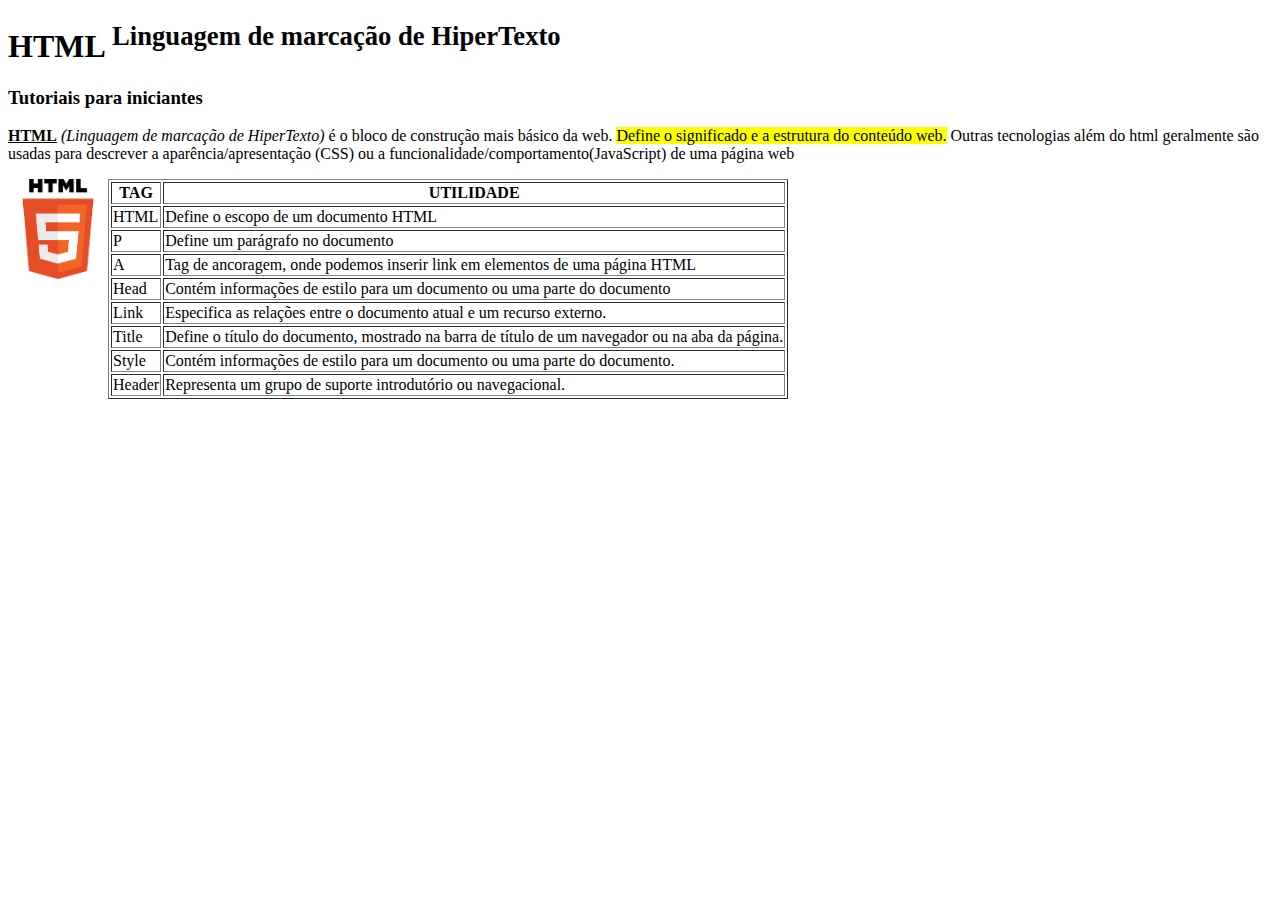
==== index.html @ 291d700c "atividade daniel" ====
<!-- HTML (Linguagem de marcação de HiperTexto) é o bloco de construção mais básico da web.
Define o significado e a estrutura do conteúdo web. Outras tecnologias além do html geralmente
são usadas para descrever a aparência/apresentação (CSS) ou a funcionalidade/comportamento(JavaScript)
de uma página web -->

<!DOCTYPE html>
<html lang="pt-br">
<head>
    <meta charset="UTF-8">
    <meta name="viewport" content="width=device-width, initial-scale=1.0">
    <title>Aula Aplicações para internet</title>
    <link rel="stylesheet" href="style.css">
</head>
<body>
    <h1>HTML <sup>Linguagem de marcação de HiperTexto</sup> </h1>
    <h1></h1>
    <h3>Tutoriais para iniciantes</h3>
    <p> <strong><ins>HTML</ins></strong> <i>(Linguagem de marcação de HiperTexto)</i> é o bloco de construção mais básico da web.
        <mark>Define o significado e a estrutura do conteúdo web.</mark> Outras tecnologias além do html geralmente
        são usadas para descrever a aparência/apresentação (CSS) ou a funcionalidade/comportamento(JavaScript)
        de uma página web</p>

    <img width="100px" align="left" src="aulaHTML.png" alt="Imagem do símbolo do HTML">
    <table border="1">
        <thead>
            <tr>
                <th>TAG</th>
                <th>UTILIDADE</th>
            </tr>
        </thead>
        <tbody>
            <tr>
                <td>HTML</td>
                <td>Define o escopo de um documento HTML</td>
            </tr>
            <tr>
                <td>P</td>
                <td>Define um parágrafo no documento</td>
            </tr>
            <tr>
                <td>A</td>
                <td>Tag de ancoragem, onde podemos inserir link em elementos de uma página HTML</td>
            </tr>
            <tr>
                <td>Head</td>
                <td>Contém informações de estilo para um documento ou uma parte do documento</td>
            </tr>
            <tr>
                <td>Link</td>
                <td>Especifica as relações entre o documento atual e um recurso externo.</td>
            </tr>
            <tr>
                <td>Title</td>
                <td>Define o título do documento, mostrado na barra de título de um navegador ou na aba da página. </td>
            </tr>
            <tr>
                <td>Style</td>
                <td>Contém informações de estilo para um documento ou uma parte do documento.</td>
            </tr>
            <tr>
                <td>Header</td>
                <td>Representa um grupo de suporte introdutório ou navegacional.</td>
            </tr>
        </tbody>
    </table>
</body>
</html>
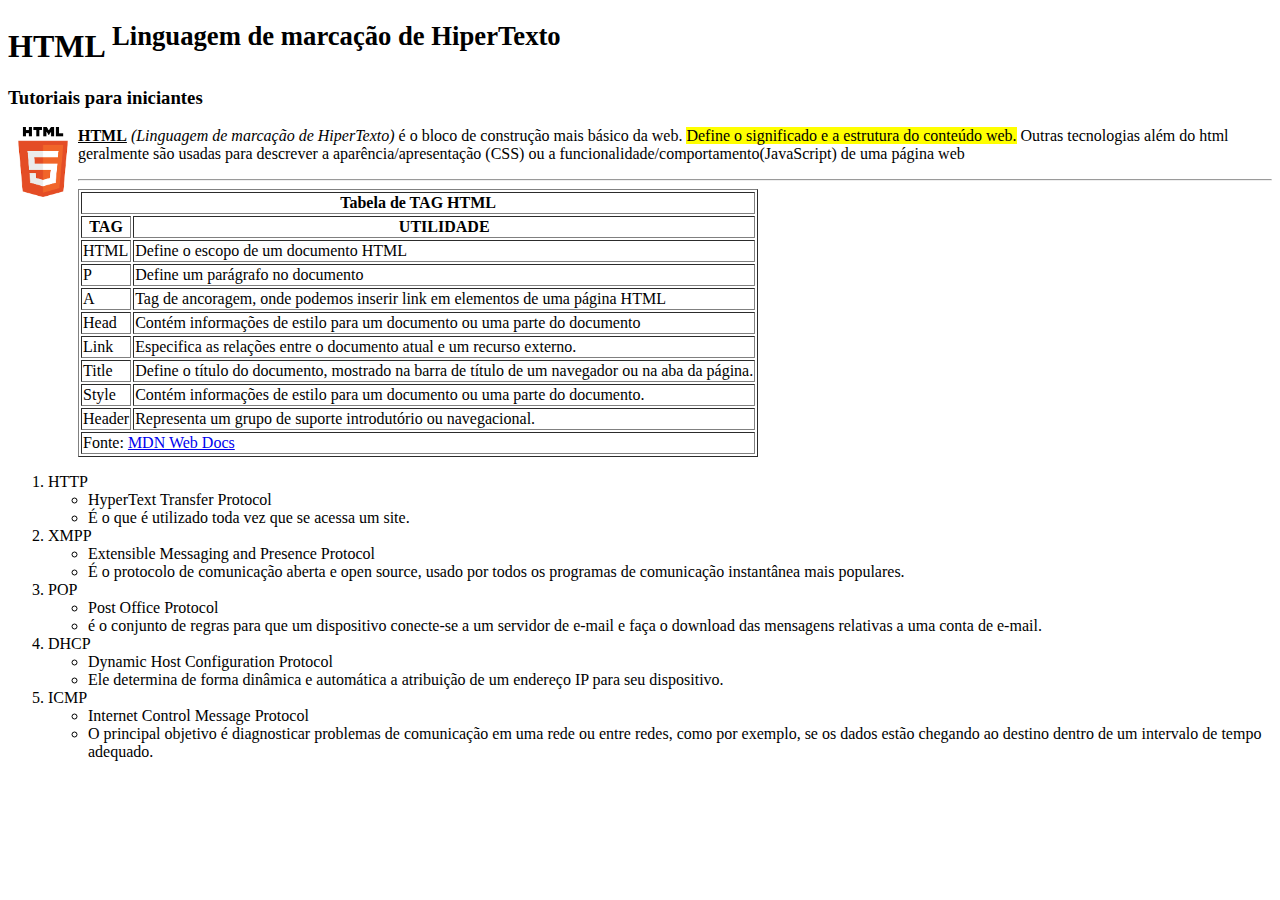
==== commit 3233a67a: "Update index.html" ====
--- a/index.html
+++ b/index.html
@@ -12,56 +12,107 @@
     <link rel="stylesheet" href="style.css">
 </head>
 <body>
-    <h1>HTML <sup>Linguagem de marcação de HiperTexto</sup> </h1>
-    <h1></h1>
-    <h3>Tutoriais para iniciantes</h3>
-    <p> <strong><ins>HTML</ins></strong> <i>(Linguagem de marcação de HiperTexto)</i> é o bloco de construção mais básico da web.
-        <mark>Define o significado e a estrutura do conteúdo web.</mark> Outras tecnologias além do html geralmente
-        são usadas para descrever a aparência/apresentação (CSS) ou a funcionalidade/comportamento(JavaScript)
-        de uma página web</p>
+    <header>
+        <h1>HTML <sup>Linguagem de marcação de HiperTexto</sup> </h1>
+        <h3>Tutoriais para iniciantes</h3>
 
-    <img width="100px" align="left" src="aulaHTML.png" alt="Imagem do símbolo do HTML">
-    <table border="1">
-        <thead>
-            <tr>
-                <th>TAG</th>
-                <th>UTILIDADE</th>
-            </tr>
-        </thead>
-        <tbody>
-            <tr>
-                <td>HTML</td>
-                <td>Define o escopo de um documento HTML</td>
-            </tr>
-            <tr>
-                <td>P</td>
-                <td>Define um parágrafo no documento</td>
-            </tr>
-            <tr>
-                <td>A</td>
-                <td>Tag de ancoragem, onde podemos inserir link em elementos de uma página HTML</td>
-            </tr>
-            <tr>
-                <td>Head</td>
-                <td>Contém informações de estilo para um documento ou uma parte do documento</td>
-            </tr>
-            <tr>
-                <td>Link</td>
-                <td>Especifica as relações entre o documento atual e um recurso externo.</td>
-            </tr>
-            <tr>
-                <td>Title</td>
-                <td>Define o título do documento, mostrado na barra de título de um navegador ou na aba da página. </td>
-            </tr>
-            <tr>
-                <td>Style</td>
-                <td>Contém informações de estilo para um documento ou uma parte do documento.</td>
-            </tr>
-            <tr>
-                <td>Header</td>
-                <td>Representa um grupo de suporte introdutório ou navegacional.</td>
-            </tr>
-        </tbody>
-    </table>
+    </header>
+
+    <section>
+        <p>
+            <img width="70" border="0" align="left" src="aulaHTML.png" alt="Imagem do símbolo do HTML">
+            <strong><ins>HTML</ins></strong> <i>(Linguagem de marcação de HiperTexto)</i> é o bloco de construção mais básico da web.
+            <mark>Define o significado e a estrutura do conteúdo web.</mark> Outras tecnologias além do html geralmente
+            são usadas para descrever a aparência/apresentação (CSS) ou a funcionalidade/comportamento(JavaScript)
+            de uma página web
+        </p>
+
+    </section>
+
+    <section>
+
+        <hr>
+            <table border="1">
+                <thead>
+                    <tr>
+                        <th colspan="2">Tabela de TAG HTML</th>
+                    </tr>
+                    <tr>
+                        <th>TAG</th>
+                        <th>UTILIDADE</th>
+                    </tr>
+                </thead>
+                <tbody>
+                    <tr>
+                        <td>HTML</td>
+                        <td>Define o escopo de um documento HTML</td>
+                    </tr>
+                    <tr>
+                        <td>P</td>
+                        <td>Define um parágrafo no documento</td>
+                    </tr>
+                    <tr>
+                        <td>A</td>
+                        <td>Tag de ancoragem, onde podemos inserir link em elementos de uma página HTML</td>
+                    </tr>
+                    <tr>
+                        <td>Head</td>
+                        <td>Contém informações de estilo para um documento ou uma parte do documento</td>
+                    </tr>
+                    <tr>
+                        <td>Link</td>
+                        <td>Especifica as relações entre o documento atual e um recurso externo.</td>
+                    </tr>
+                    <tr>
+                        <td>Title</td>
+                        <td>Define o título do documento, mostrado na barra de título de um navegador ou na aba da página. </td>
+                    </tr>
+                    <tr>
+                        <td>Style</td>
+                        <td>Contém informações de estilo para um documento ou uma parte do documento.</td>
+                    </tr>
+                    <tr>
+                        <td>Header</td>
+                        <td>Representa um grupo de suporte introdutório ou navegacional.</td>
+                    </tr>
+                </tbody>
+                <tfoot>
+                    <td colspan="2">Fonte: <a href="https://developer.mozilla.org" target="_blank">MDN Web Docs</a></td>
+                </tfoot>
+            </table>
+    </section>
+    
+    <section>
+        <ol>
+            <li>HTTP</li>
+                <ul>
+                    <li>HyperText Transfer Protocol</li>
+                    <li>É o que é utilizado toda vez que se acessa um site.</li>
+                </ul>
+            <li>XMPP</li>
+                <ul>
+                    <li>Extensible Messaging and Presence Protocol</li>
+                    <li>É o protocolo de comunicação aberta e open source, usado por todos os programas de comunicação instantânea mais populares.</li>
+                </ul>
+            <li>POP</li>
+                <ul>
+                    <li>Post Office Protocol</li>
+                    <li>é o conjunto de regras para que um dispositivo conecte-se a um servidor de e-mail
+                    e faça o download das mensagens relativas a uma conta de e-mail.</li>
+                </ul>
+            <li>DHCP</li>
+                <ul>
+                    <li>Dynamic Host Configuration Protocol</li>
+                    <li>Ele determina de forma dinâmica e automática a atribuição de um endereço IP para seu dispositivo.</li>
+                </ul>
+            <li>ICMP</li>
+                <ul>
+                    <li>Internet Control Message Protocol</li>
+                    <li>O principal objetivo é diagnosticar problemas de comunicação em uma rede ou entre redes,
+                    como por exemplo, se os dados estão chegando ao destino dentro de um intervalo de tempo adequado.</li>
+                </ul>
+        </ol>
+    </section>
+        
 </body>
-</html>+</html>
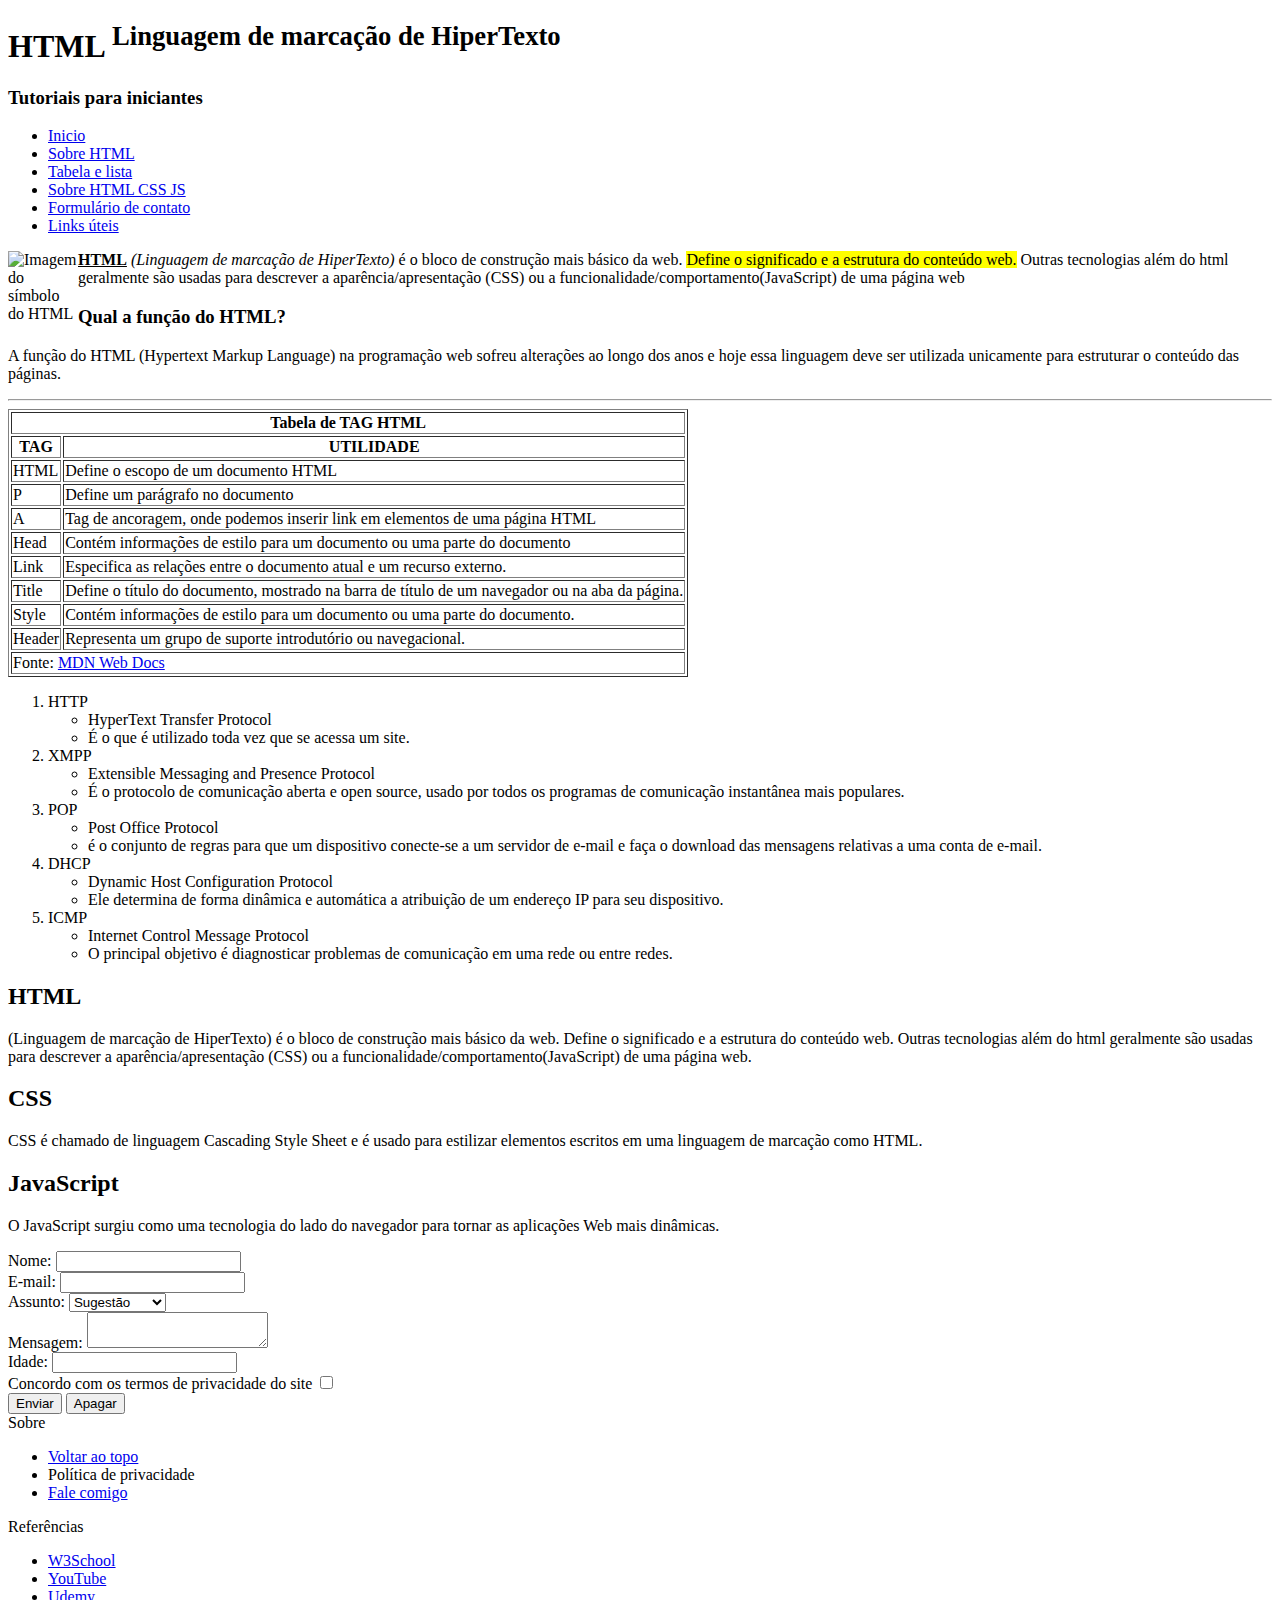
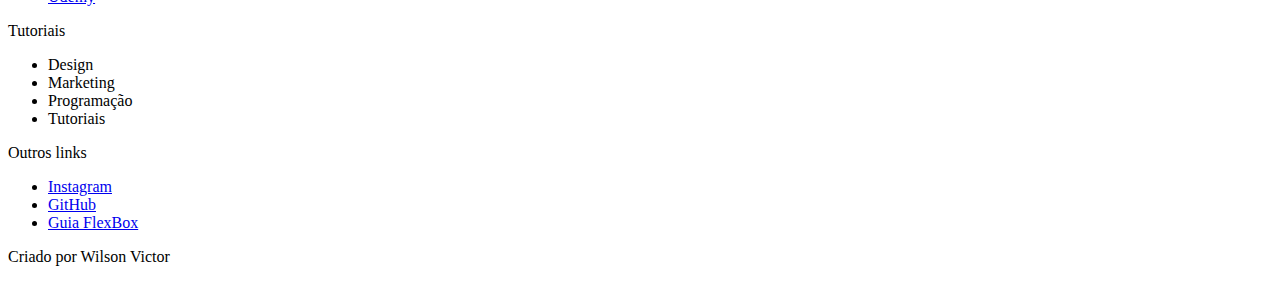
==== commit e883e77a: "Update index.html" ====
--- a/index.html
+++ b/index.html
@@ -5,114 +5,308 @@
 
 <!DOCTYPE html>
 <html lang="pt-br">
-<head>
-    <meta charset="UTF-8">
-    <meta name="viewport" content="width=device-width, initial-scale=1.0">
+  <head>
+    <meta charset="UTF-8" />
+    <meta name="viewport" content="width=device-width, initial-scale=1.0" />
     <title>Aula Aplicações para internet</title>
-    <link rel="stylesheet" href="style.css">
-</head>
-<body>
-    <header>
-        <h1>HTML <sup>Linguagem de marcação de HiperTexto</sup> </h1>
-        <h3>Tutoriais para iniciantes</h3>
-
+    <link rel="stylesheet" href="style.css" />
+  </head>
+  <body>
+    <header id="header" class="topo">
+      <h1>HTML <sup>Linguagem de marcação de HiperTexto</sup></h1>
+      <h3>Tutoriais para iniciantes</h3>
     </header>
 
-    <section>
+    <nav>
+      <ul class="paragrafo1 menu">
+        <li> <a href="#header">Inicio</a></li>
+        <li> <a href="#html">Sobre HTML</a></li>
+        <li> <a href="#tabela">Tabela e lista</a></li>
+        <li> <a href="#colunas">Sobre HTML CSS JS</a></li>
+        <li> <a href="#formularios">Formulário de contato</a></li>
+        <li> <a href="#rodape">Links úteis</a></li>
+      </ul>
+
+
+    </nav>
+
+    <section id="html" class="topo-pagina">
+
+      <section>
+        <img width="70px" align="left" src="https://encrypted-tbn0.gstatic.com/images?q=tbn:ANd9GcR0gC2-uyGbIs3f5gJBOUI4nBwOqSuSU2H23cOdjYMbbA&s"
+        alt="Imagem do símbolo do HTML" />
+      </section>
+      <section>
+        
         <p>
-            <img width="70" border="0" align="left" src="aulaHTML.png" alt="Imagem do símbolo do HTML">
-            <strong><ins>HTML</ins></strong> <i>(Linguagem de marcação de HiperTexto)</i> é o bloco de construção mais básico da web.
-            <mark>Define o significado e a estrutura do conteúdo web.</mark> Outras tecnologias além do html geralmente
-            são usadas para descrever a aparência/apresentação (CSS) ou a funcionalidade/comportamento(JavaScript)
-            de uma página web
+          <!-- <img width="70px" align="left" src="https://encrypted-tbn0.gstatic.com/images?q=tbn:ANd9GcR0gC2-uyGbIs3f5gJBOUI4nBwOqSuSU2H23cOdjYMbbA&s"
+          alt="Imagem do símbolo do HTML" /> -->
+          <strong><ins>HTML</ins></strong>
+          <i>(Linguagem de marcação de HiperTexto)</i> é o bloco de construção
+          mais básico da web.
+          <mark>Define o significado e a estrutura do conteúdo web.</mark> Outras
+          tecnologias além do html geralmente são usadas para descrever a
+          aparência/apresentação (CSS) ou a
+          funcionalidade/comportamento(JavaScript) de uma página web
         </p>
+      </section>
+      <section>
+
+        <h3>Qual a função do HTML?</h3>
+        <p>A função do HTML (Hypertext Markup Language) na programação web sofreu alterações ao longo dos anos e 
+          hoje essa linguagem deve ser utilizada unicamente para estruturar o conteúdo das páginas.</p>
+      </section>
 
     </section>
 
-    <section>
-
-        <hr>
-            <table border="1">
-                <thead>
-                    <tr>
-                        <th colspan="2">Tabela de TAG HTML</th>
-                    </tr>
-                    <tr>
-                        <th>TAG</th>
-                        <th>UTILIDADE</th>
-                    </tr>
-                </thead>
-                <tbody>
-                    <tr>
-                        <td>HTML</td>
-                        <td>Define o escopo de um documento HTML</td>
-                    </tr>
-                    <tr>
-                        <td>P</td>
-                        <td>Define um parágrafo no documento</td>
-                    </tr>
-                    <tr>
-                        <td>A</td>
-                        <td>Tag de ancoragem, onde podemos inserir link em elementos de uma página HTML</td>
-                    </tr>
-                    <tr>
-                        <td>Head</td>
-                        <td>Contém informações de estilo para um documento ou uma parte do documento</td>
-                    </tr>
-                    <tr>
-                        <td>Link</td>
-                        <td>Especifica as relações entre o documento atual e um recurso externo.</td>
-                    </tr>
-                    <tr>
-                        <td>Title</td>
-                        <td>Define o título do documento, mostrado na barra de título de um navegador ou na aba da página. </td>
-                    </tr>
-                    <tr>
-                        <td>Style</td>
-                        <td>Contém informações de estilo para um documento ou uma parte do documento.</td>
-                    </tr>
-                    <tr>
-                        <td>Header</td>
-                        <td>Representa um grupo de suporte introdutório ou navegacional.</td>
-                    </tr>
-                </tbody>
-                <tfoot>
-                    <td colspan="2">Fonte: <a href="https://developer.mozilla.org" target="_blank">MDN Web Docs</a></td>
-                </tfoot>
-            </table>
+    <section id="tabela" class="paragrafo1 tabela-lista">
+      <section class="tabela">
+
+        <hr />
+        <table border="1">
+          <thead>
+            <tr>
+              <th colspan="2">Tabela de TAG HTML</th>
+            </tr>
+            <tr>
+              <th>TAG</th>
+              <th>UTILIDADE</th>
+            </tr>
+          </thead>
+          <tbody>
+            <tr>
+              <td>HTML</td>
+              <td>Define o escopo de um documento HTML</td>
+            </tr>
+            <tr>
+              <td>P</td>
+              <td>Define um parágrafo no documento</td>
+            </tr>
+            <tr>
+              <td>A</td>
+              <td>
+                Tag de ancoragem, onde podemos inserir link em elementos de uma
+                página HTML
+              </td>
+            </tr>
+            <tr>
+              <td>Head</td>
+              <td>
+                Contém informações de estilo para um documento ou uma parte do
+                documento
+              </td>
+            </tr>
+            <tr>
+              <td>Link</td>
+              <td>
+                Especifica as relações entre o documento atual e um recurso
+                externo.
+              </td>
+            </tr>
+            <tr>
+              <td>Title</td>
+              <td>
+                Define o título do documento, mostrado na barra de título de um
+                navegador ou na aba da página.
+              </td>
+            </tr>
+            <tr>
+              <td>Style</td>
+              <td>
+                Contém informações de estilo para um documento ou uma parte do
+                documento.
+              </td>
+            </tr>
+            <tr>
+              <td>Header</td>
+              <td>
+                Representa um grupo de suporte introdutório ou navegacional.
+              </td>
+            </tr>
+          </tbody>
+          <tfoot>
+            <td colspan="2">
+              Fonte:
+              <a href="https://developer.mozilla.org" target="_blank"
+              >MDN Web Docs</a
+              >
+            </td>
+          </tfoot>
+        </table>
+      </section>
+      
+      <section class="lista-protocolo">
+        <ol>
+          <li>HTTP</li>
+          <ul>
+            <li>HyperText Transfer Protocol</li>
+            <li>É o que é utilizado toda vez que se acessa um site.</li>
+          </ul>
+          <li>XMPP</li>
+          <ul>
+            <li>Extensible Messaging and Presence Protocol</li>
+            <li>
+              É o protocolo de comunicação aberta e open source, usado por todos
+              os programas de comunicação instantânea mais populares.
+            </li>
+          </ul>
+          <li>POP</li>
+          <ul>
+            <li>Post Office Protocol</li>
+            <li>
+              é o conjunto de regras para que um dispositivo conecte-se a um
+              servidor de e-mail e faça o download das mensagens relativas a uma
+              conta de e-mail.
+            </li>
+          </ul>
+          <li>DHCP</li>
+          <ul>
+            <li>Dynamic Host Configuration Protocol</li>
+            <li>
+              Ele determina de forma dinâmica e automática a atribuição de um
+              endereço IP para seu dispositivo.
+            </li>
+          </ul>
+          <li>ICMP</li>
+          <ul>
+            <li>Internet Control Message Protocol</li>
+            <li>
+              O principal objetivo é diagnosticar problemas de comunicação em uma
+              rede ou entre redes.
+            </li>
+          </ul>
+        </ol>
+      </section>
     </section>
-    
-    <section>
-        <ol>
-            <li>HTTP</li>
-                <ul>
-                    <li>HyperText Transfer Protocol</li>
-                    <li>É o que é utilizado toda vez que se acessa um site.</li>
-                </ul>
-            <li>XMPP</li>
-                <ul>
-                    <li>Extensible Messaging and Presence Protocol</li>
-                    <li>É o protocolo de comunicação aberta e open source, usado por todos os programas de comunicação instantânea mais populares.</li>
-                </ul>
-            <li>POP</li>
-                <ul>
-                    <li>Post Office Protocol</li>
-                    <li>é o conjunto de regras para que um dispositivo conecte-se a um servidor de e-mail
-                    e faça o download das mensagens relativas a uma conta de e-mail.</li>
-                </ul>
-            <li>DHCP</li>
-                <ul>
-                    <li>Dynamic Host Configuration Protocol</li>
-                    <li>Ele determina de forma dinâmica e automática a atribuição de um endereço IP para seu dispositivo.</li>
-                </ul>
-            <li>ICMP</li>
-                <ul>
-                    <li>Internet Control Message Protocol</li>
-                    <li>O principal objetivo é diagnosticar problemas de comunicação em uma rede ou entre redes,
-                    como por exemplo, se os dados estão chegando ao destino dentro de um intervalo de tempo adequado.</li>
-                </ul>
-        </ol>
+    <section id="colunas" class="tres-colunas">
+      <section class="estilo-html tamanho-espaco">
+        <h2>HTML</h2>
+        <p>(Linguagem de marcação de HiperTexto) é o bloco de construção mais básico da web. 
+          Define o significado e a estrutura do conteúdo web. 
+          Outras tecnologias além do html geralmente são usadas para descrever a aparência/apresentação (CSS) ou a 
+          funcionalidade/comportamento(JavaScript) de uma página web.</p>
+
+      </section>
+      <section class="estilo-css tamanho-espaco">
+        <H2>CSS</H2>
+        <p>CSS é chamado de linguagem Cascading Style Sheet e é usado para estilizar elementos escritos 
+          em uma linguagem de marcação como HTML.</p>
+
+      </section>
+      <section class="estilo-js tamanho-espaco">
+        <h2>JavaScript</h2>
+        <p>O JavaScript surgiu como uma tecnologia do lado do navegador para tornar as aplicações Web mais dinâmicas.</p>
+
+      </section>
     </section>
+
+
+    <section id="formularios" class="form">
+
+      <section class="input">
+
+        <form method="post" action="obrigado.html">
+          <label>Nome:</label>
+          <input type="text" name="nome" required>
+      </section>
+      <section class="input">
+
+        <label for="e-mail">E-mail:</label>
+        <input type="email" name="email" required>
+      </section>
+
+
+      <section class="select">
+      
+        <label>Assunto:</label>
+        <select name="assunto">
+            <option value="sugestao">Sugestão</option>
+            <option value="reclamacao">Reclamação</option>
+            <option value="elogio">Elogio</option>
+        </select>
+      </section>
+      <section class="textarea">
+
+        <label>Mensagem:</label>
+        <textarea name="mensagem"></textarea>
+      </section>
+      <section>
+
+        <label>Idade:</label>
+        <input name="idade" type="number" min="18" max="" required>
+      </section>
+
+      <section class="input">
+
+        <label>Concordo com os termos de privacidade do site</label>
+        <input type="checkbox" name="termo" value="aceito" required>
+      </section>
+
+      <section>
+        <input type="submit" value="Enviar" />
+        <button type="reset">Apagar</button>
+
+      </section>
+
+
+      </form>
+    </section>
+
+
+    <footer id="rodape">
+      <section class="baixo">
+
+        <section>
+
+          Sobre
+          <ul>
+            <li><a href="#header">Voltar ao topo</a></li>
+            <li>Política de privacidade</li>
+            <li><a href=" https://wa.me/5583986939970" target="_blank">Fale comigo</a></li>
+            
+          </ul>
+        </section>
+          
         
-</body>
+        <section>
+
+          Referências
+          <ul>
+            <li><a href="https://www.w3schools.com/" target="_blank">W3School</a></li>
+            <li><a href="https://www.youtube.com/" target="_blank">YouTube</a></li>
+            <li><a href="https://www.udemy.com" target="_blank">Udemy</a></li>
+          </ul>
+        </section>
+
+          <section>
+
+            Tutoriais
+            <ul>
+              <li>Design</li>
+              <li>Marketing</li>
+              <li>Programação</li>
+              <li>Tutoriais</li>
+            </ul>
+          </section>
+            
+            <section>
+
+              Outros links
+              <ul>
+                <li><a href="https://instagram.com/wilsovtor"target="_blank">Instagram</a></li>
+                <li> <a href="https://github.com/WilsonvvR" target="_blank">GitHub</a></li>
+                <li> <a href="https://css-tricks.com/snippets/css/a-guide-to-flexbox/" target="_blank">Guia FlexBox</a></li>
+              </ul>
+            </section>
+            
+           
+                    
+          </section>
+       <p>Criado por Wilson Victor</p>
+    </footer>
+  </body>
 </html>
+
+
+
+        
